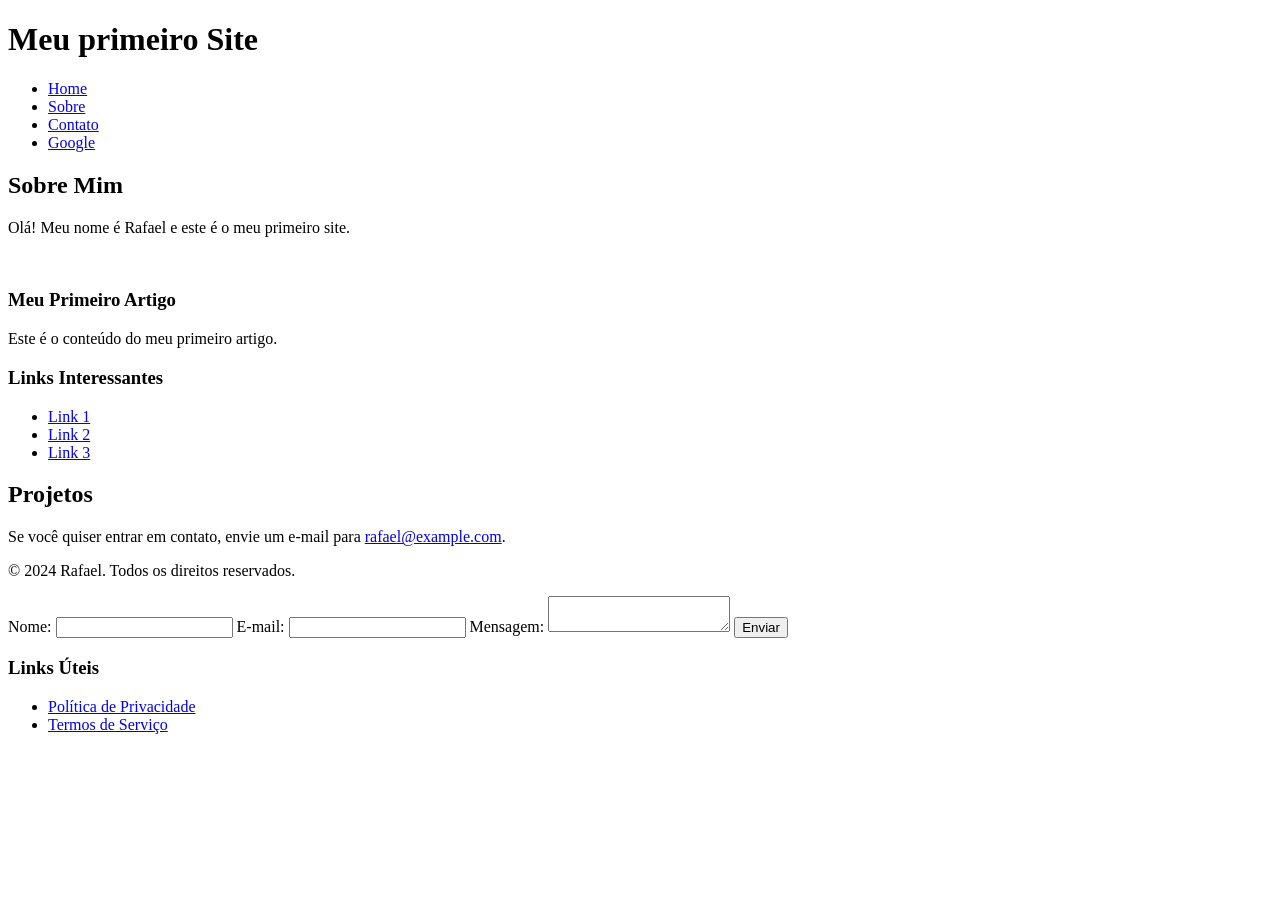
==== SiteCurso/index.html @ c6406419 "Update index.html" ====
<!DOCTYPE html>
<html lang="pt-br">

<head>
    <meta charset="UTF-8">
    <meta name="viewport" content="width=device-width, initial-scale=1.0">
    <title>Pimeiro Site</title>
</head>

<body>
    <header>
        <h1>Meu primeiro Site</h1>
        <nav>
            <ul>
                <li><a href="#">Home</a></li>
                <li><a href="#sobre">Sobre</a></li>
                <li><a href="#contato">Contato</a></li>
                <li><a href="http://www.google.com" target="_blank">Google</a></li>
            </ul>
        </nav>
    </header>
    <section id="sobre">
        <h2>Sobre Mim</h2>
        <p>Olá! Meu nome é Rafael e este é o meu primeiro site.</p>
        <img src="" alt="">
        <article>
            <h3>Meu Primeiro Artigo</h3>
            <p>Este é o conteúdo do meu primeiro artigo.</p>
        </article>
        <aside>
            <h3>Links Interessantes</h3>
            <ul>
                <li><a href="#">Link 1</a></li>
                <li><a href="#">Link 2</a></li>
                <li><a href="#">Link 3</a></li>
            </ul>
        </aside>
    </section>
    <section>
        <h2>Projetos</h2>
        <p>Se você quiser entrar em contato, envie um e-mail para <a href="mailto:rafael@example.com">rafael@example.com</a>.</p>
    </section>
    <footer>
        <p>&copy; 2024 Rafael. Todos os direitos reservados.</p>
        <section id="contato">
            <form action="">
                <label for="nome">Nome: </label>
                <input type="text" id="nome" name="nome" required>
                <label for="email">E-mail:</label>
                <input type="email" id="email" name="email" required>
                <label for="mensagem">Mensagem:</label>
                <textarea id="mensagem" name="mensagem" required></textarea>
                <button type="submit">Enviar</button>
            </form>
            <h3>Links Úteis</h3>
            <ul>
                <li><a href="#">Política de Privacidade</a></li>
                <li><a href="#">Termos de Serviço</a></li>
            </ul>
        </section>
    </footer>
</body>

</html>
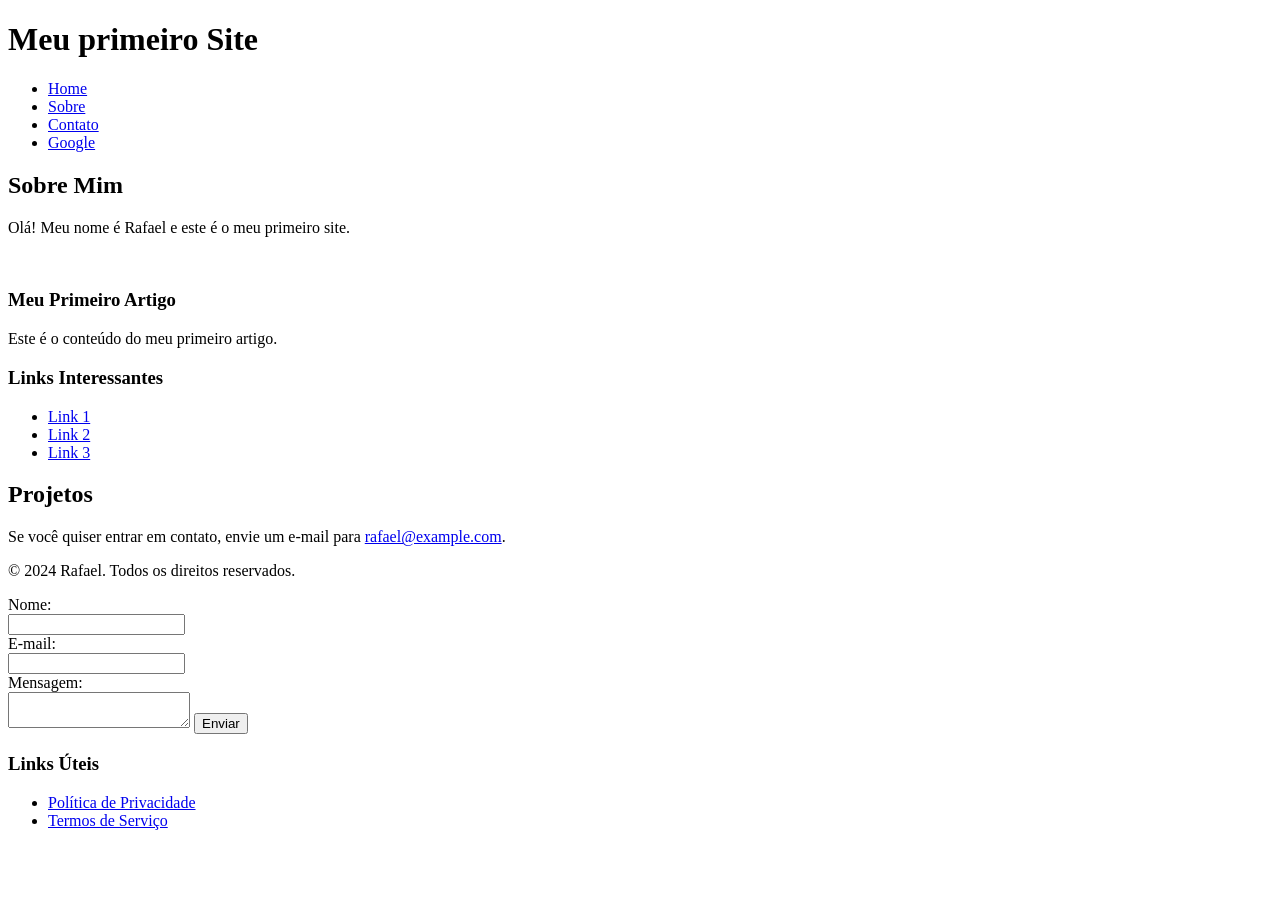
==== commit 175bc966: "Update index.html" ====
--- a/SiteCurso/index.html
+++ b/SiteCurso/index.html
@@ -44,11 +44,11 @@
         <p>&copy; 2024 Rafael. Todos os direitos reservados.</p>
         <section id="contato">
             <form action="">
-                <label for="nome">Nome: </label>
-                <input type="text" id="nome" name="nome" required>
-                <label for="email">E-mail:</label>
-                <input type="email" id="email" name="email" required>
-                <label for="mensagem">Mensagem:</label>
+                <label for="nome">Nome: </label><br>
+                <input type="text" id="nome" name="nome" required><br>
+                <label for="email">E-mail: </label><br>
+                <input type="email" id="email" name="email" required><br>
+                <label for="mensagem">Mensagem: </label><br>
                 <textarea id="mensagem" name="mensagem" required></textarea>
                 <button type="submit">Enviar</button>
             </form>
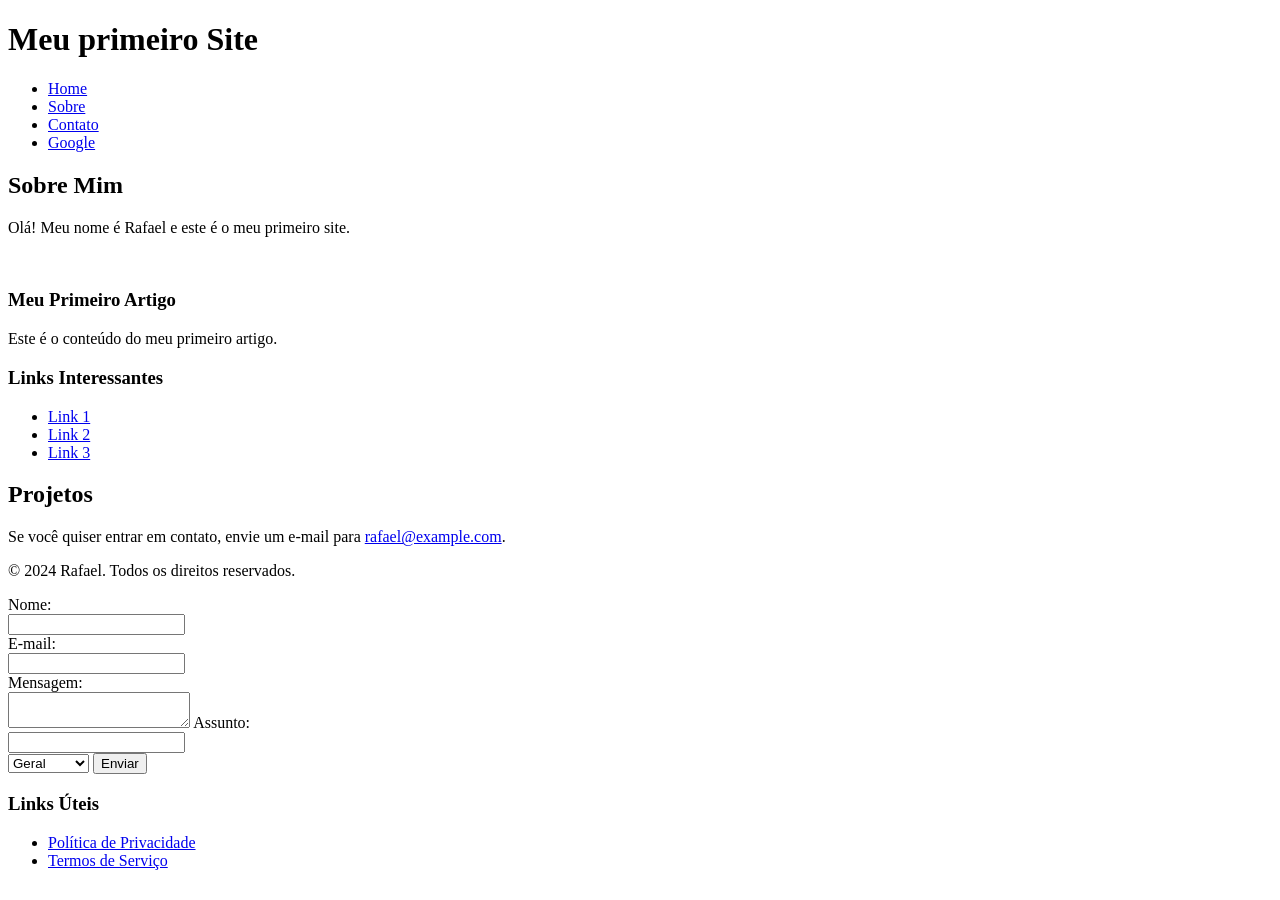
==== commit ebf6ebe9: "Update index.html" ====
--- a/SiteCurso/index.html
+++ b/SiteCurso/index.html
@@ -50,6 +50,13 @@
                 <input type="email" id="email" name="email" required><br>
                 <label for="mensagem">Mensagem: </label><br>
                 <textarea id="mensagem" name="mensagem" required></textarea>
+                <label for="assunto">Assunto: </label><br>
+                <input type="text" id="assunto" name="assunto" required><br>
+                <select name="categoria" id="categoria">
+                    <option value="geral">Geral</option>
+                    <option value="suporte">Suporte</option>
+                    <option value="feedback">Feedback</option>
+                </select>
                 <button type="submit">Enviar</button>
             </form>
             <h3>Links Úteis</h3>
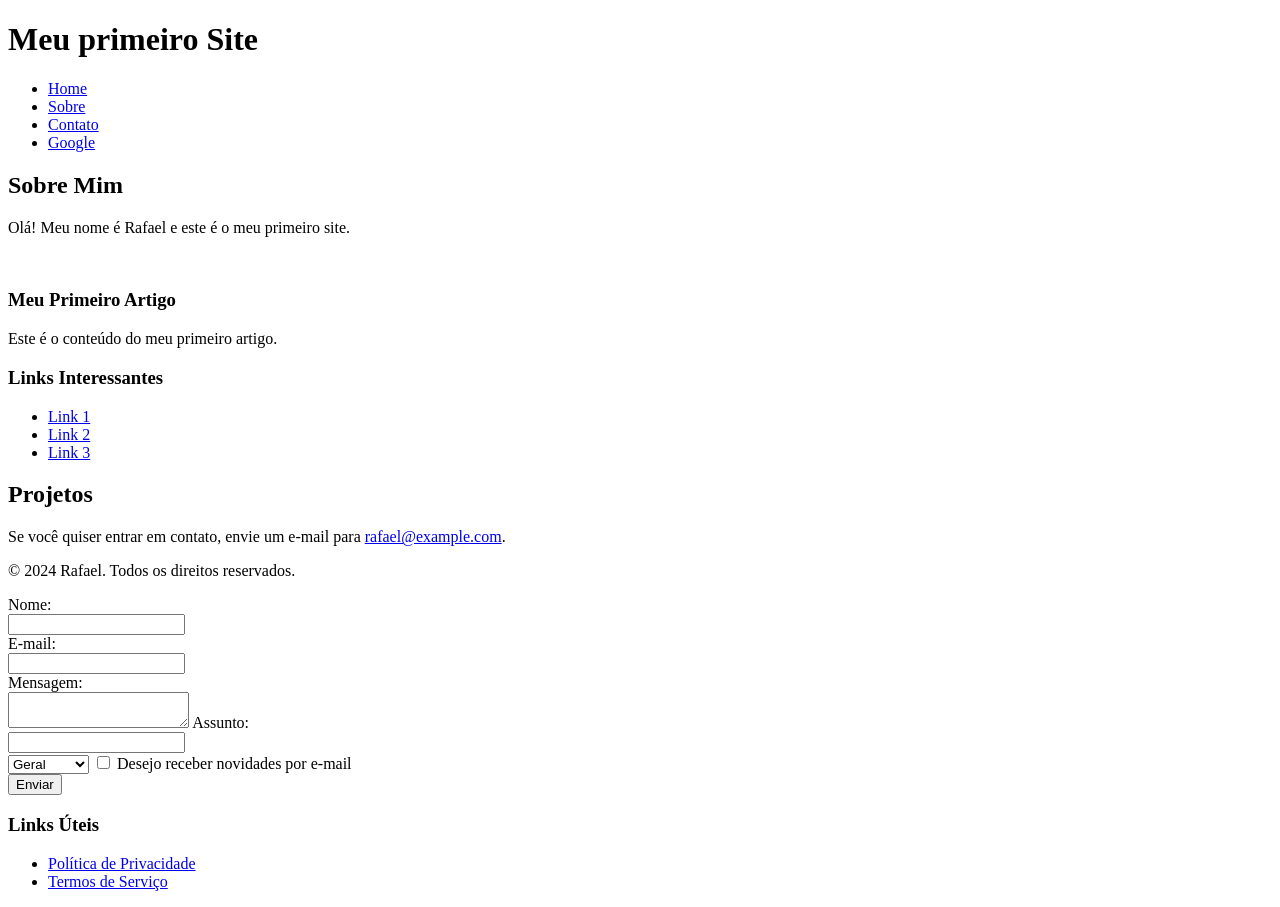
==== commit ba42a609: "Update index.html" ====
--- a/SiteCurso/index.html
+++ b/SiteCurso/index.html
@@ -57,6 +57,8 @@
                     <option value="suporte">Suporte</option>
                     <option value="feedback">Feedback</option>
                 </select>
+                <input type="checkbox" name="newsletter" id="newsletter">
+                <label for="newsletter">Desejo receber novidades por e-mail</label><br>
                 <button type="submit">Enviar</button>
             </form>
             <h3>Links Úteis</h3>
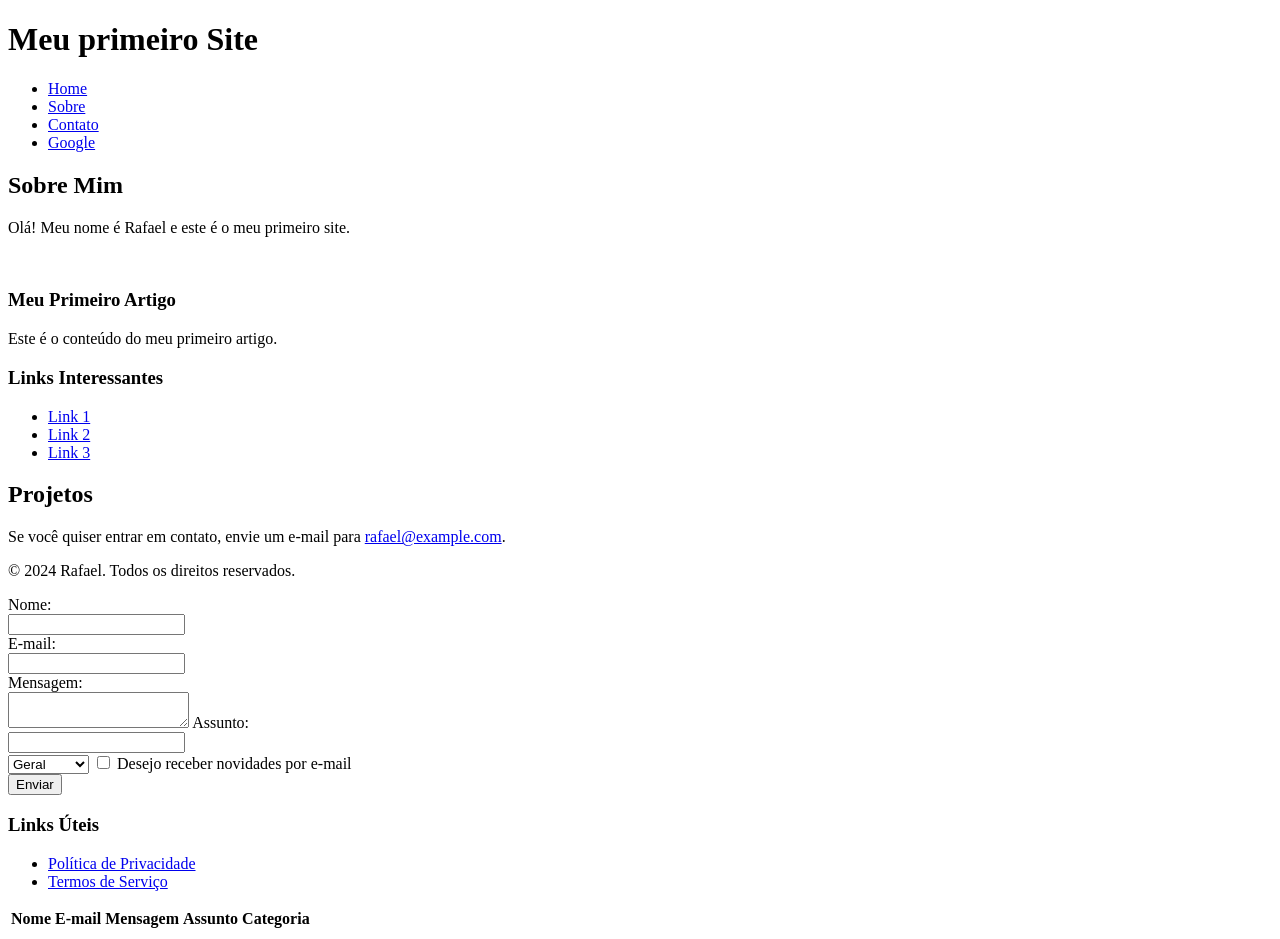
==== commit 61effe5f: "Update index.html" ====
--- a/SiteCurso/index.html
+++ b/SiteCurso/index.html
@@ -38,7 +38,8 @@
     </section>
     <section>
         <h2>Projetos</h2>
-        <p>Se você quiser entrar em contato, envie um e-mail para <a href="mailto:rafael@example.com">rafael@example.com</a>.</p>
+        <p>Se você quiser entrar em contato, envie um e-mail para <a
+                href="mailto:rafael@example.com">rafael@example.com</a>.</p>
     </section>
     <footer>
         <p>&copy; 2024 Rafael. Todos os direitos reservados.</p>
@@ -67,6 +68,19 @@
                 <li><a href="#">Termos de Serviço</a></li>
             </ul>
         </section>
+        <section>
+            <table>
+                <thead>
+                    <tr>
+                        <th>Nome</th>
+                        <th>E-mail</th>
+                        <th>Mensagem</th>
+                        <th>Assunto</th>
+                        <th>Categoria</th>
+                    </tr>
+                </thead>
+            </table>
+        </section>
     </footer>
 </body>
 
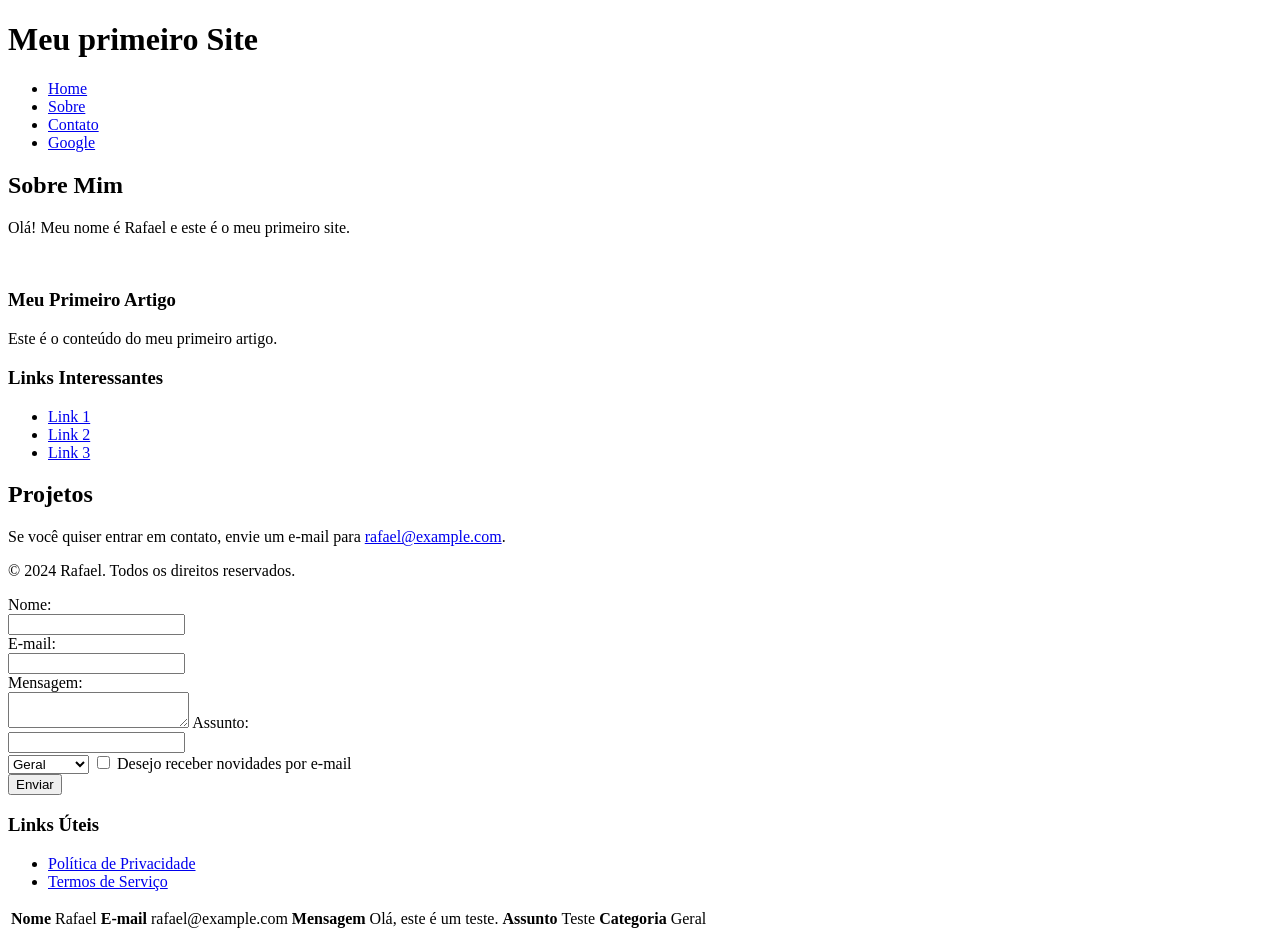
==== commit 9adc4d0b: "Update index.html" ====
--- a/SiteCurso/index.html
+++ b/SiteCurso/index.html
@@ -73,10 +73,15 @@
                 <thead>
                     <tr>
                         <th>Nome</th>
+                            <td>Rafael</td>
                         <th>E-mail</th>
+                            <td>rafael@example.com</td>
                         <th>Mensagem</th>
+                            <td>Olá, este é um teste.</td>
                         <th>Assunto</th>
+                            <td>Teste</td>
                         <th>Categoria</th>
+                            <td>Geral</td>
                     </tr>
                 </thead>
             </table>
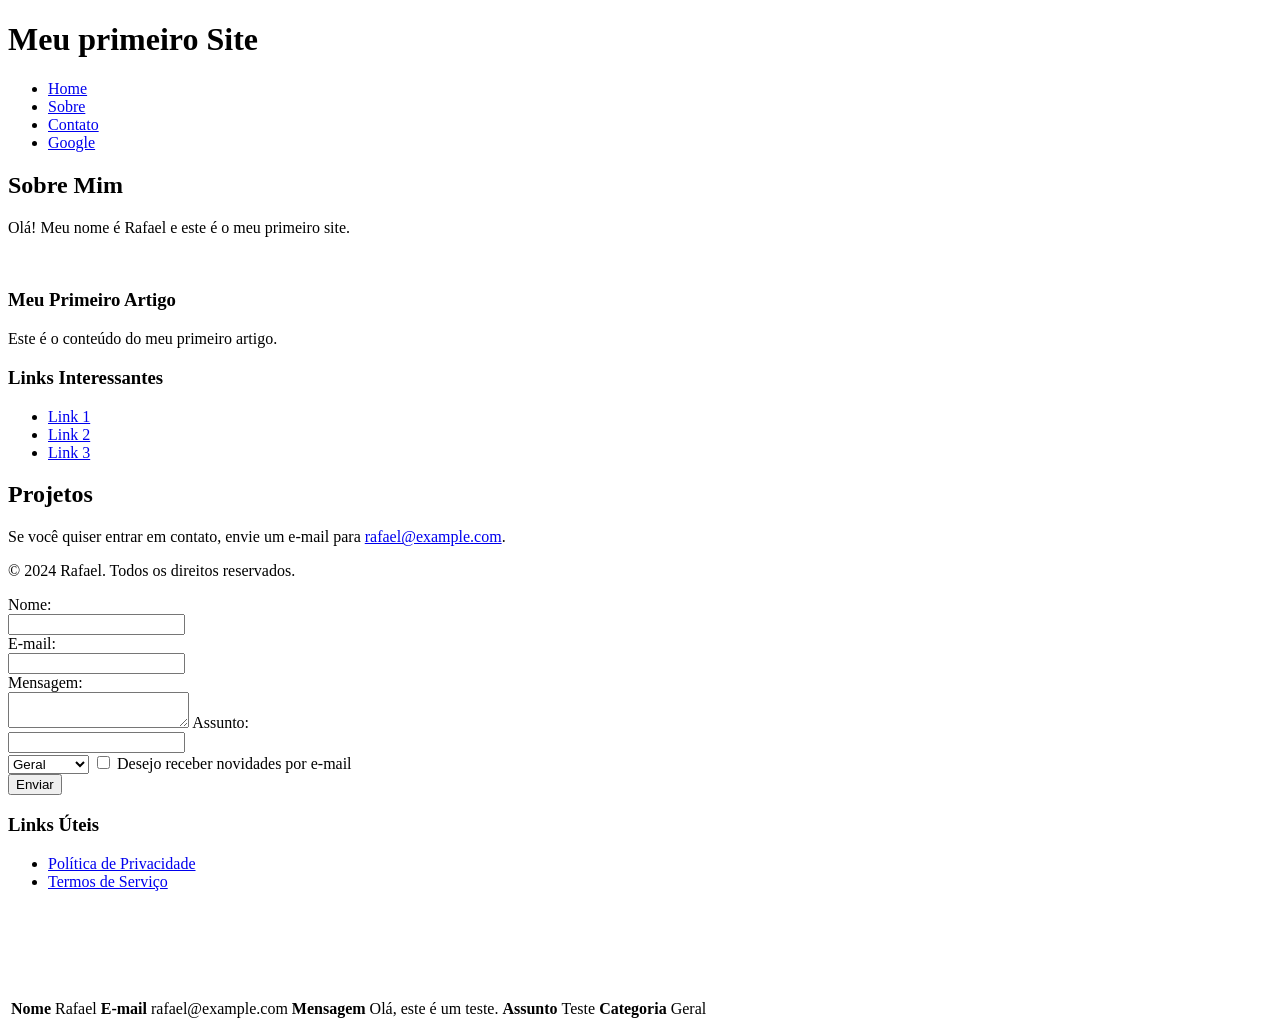
==== commit 4b0446d0: "Update index.html" ====
--- a/SiteCurso/index.html
+++ b/SiteCurso/index.html
@@ -73,15 +73,15 @@
                 <thead>
                     <tr>
                         <th>Nome</th>
-                            <td>Rafael</td>
+                            <td>Rafael</td><br>
                         <th>E-mail</th>
-                            <td>rafael@example.com</td>
+                            <td>rafael@example.com</td><br>
                         <th>Mensagem</th>
-                            <td>Olá, este é um teste.</td>
+                            <td>Olá, este é um teste.</td><br>
                         <th>Assunto</th>
-                            <td>Teste</td>
+                            <td>Teste</td><br>
                         <th>Categoria</th>
-                            <td>Geral</td>
+                            <td>Geral</td><br>
                     </tr>
                 </thead>
             </table>
